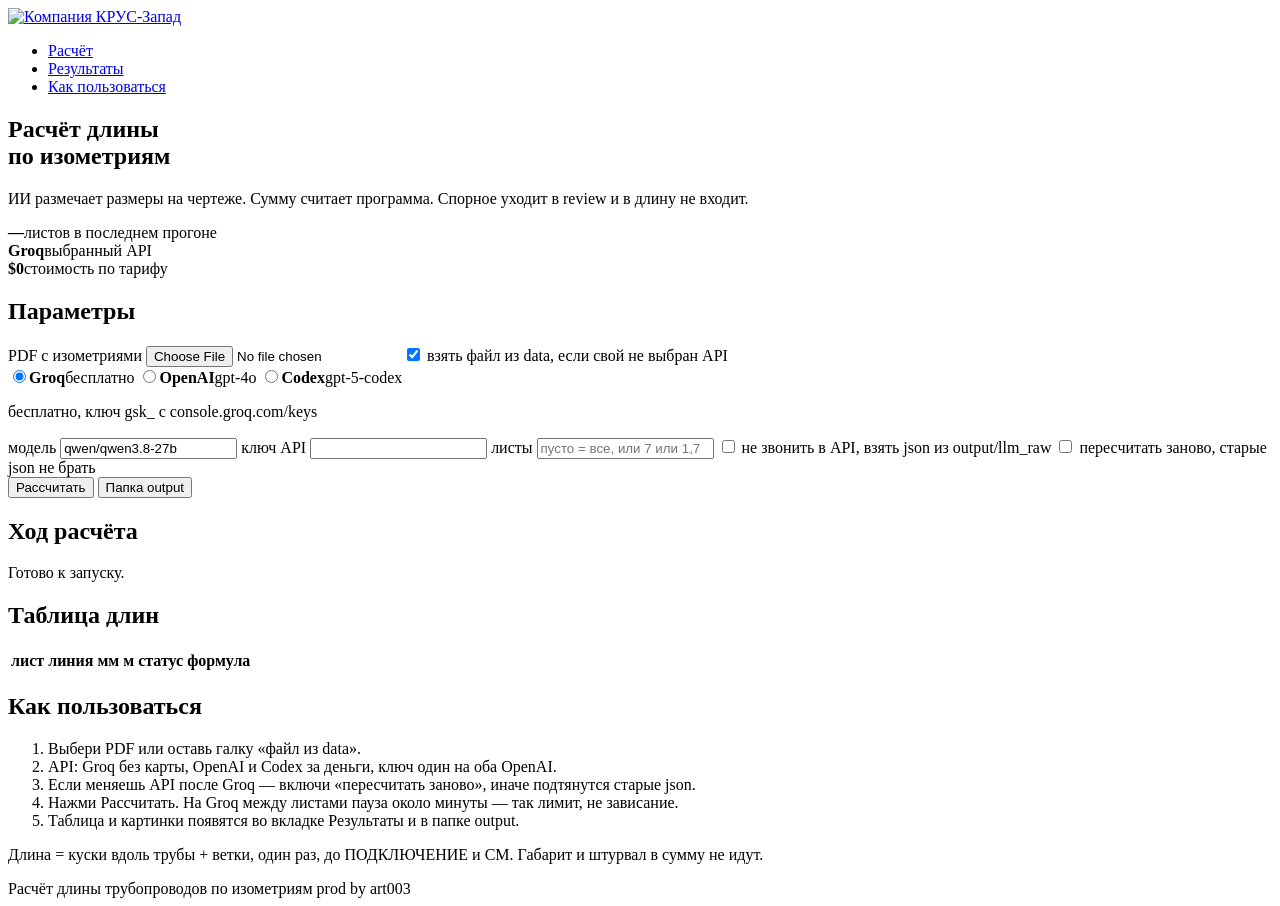
==== web/templates/index.html @ 9a87bb66 "длина по изометриям" ====
<!DOCTYPE html>
<html lang="ru">
<head>
  <meta charset="utf-8">
  <meta name="viewport" content="width=device-width, initial-scale=1">
  <title>Расчёт длины по изометриям</title>
  <link rel="preconnect" href="https://fonts.googleapis.com">
  <link href="https://fonts.googleapis.com/css2?family=Manrope:wght@500;700;800&display=swap" rel="stylesheet">
  <link rel="stylesheet" href="/static/css/app.css">
</head>
<body>
  <header class="header">
    <nav class="header__nav">
      <a class="header__logo" href="#calc" data-page="calc">
        <img src="/static/img/logo.svg" alt="Компания КРУС-Запад">
      </a>
      <ul class="header__links">
        <li><a href="#calc" data-page="calc" class="is-on">Расчёт</a></li>
        <li><a href="#results" data-page="results">Результаты</a></li>
        <li><a href="#help" data-page="help">Как пользоваться</a></li>
      </ul>
    </nav>
    <div class="busy-wrap"><div class="busy-bar" id="busy"></div></div>
  </header>

  <section class="hero">
    <div class="hero__inner">
      <h1>Расчёт длины<br>по изометриям</h1>
      <p>ИИ размечает размеры на чертеже. Сумму считает программа. Спорное уходит в review и в длину не входит.</p>
      <div class="hero__stats">
        <div><b id="stat-pages">—</b><span>листов в последнем прогоне</span></div>
        <div><b id="stat-api">Groq</b><span>выбранный API</span></div>
        <div><b id="stat-cost">$0</b><span>стоимость по тарифу</span></div>
      </div>
    </div>
  </section>

  <main class="wrap">
    <section id="page-calc" class="page is-on">
      <div class="grid">
        <div class="card">
          <h2>Параметры</h2>
          <form id="form">
            <label class="lbl">PDF с изометриями</label>
            <input type="file" id="pdf" accept=".pdf">
            <label class="check"><input type="checkbox" id="use-default" checked> взять файл из data, если свой не выбран</label>

            <label class="lbl">API</label>
            <div class="apis">
              <label class="api is-on"><input type="radio" name="api" value="Groq" checked><b>Groq</b><span>бесплатно</span></label>
              <label class="api"><input type="radio" name="api" value="OpenAI"><b>OpenAI</b><span>gpt-4o</span></label>
              <label class="api"><input type="radio" name="api" value="OpenAI Codex"><b>Codex</b><span>gpt-5-codex</span></label>
            </div>
            <p class="hint" id="hint">бесплатно, ключ gsk_ с console.groq.com/keys</p>

            <label class="lbl">модель</label>
            <input type="text" id="model" value="qwen/qwen3.8-27b">

            <label class="lbl">ключ API</label>
            <input type="password" id="key" autocomplete="off">

            <label class="lbl">листы</label>
            <input type="text" id="pages" placeholder="пусто = все, или 7 или 1,7">

            <label class="check"><input type="checkbox" id="replay"> не звонить в API, взять json из output/llm_raw</label>
            <label class="check"><input type="checkbox" id="fresh"> пересчитать заново, старые json не брать</label>

            <div class="actions">
              <button class="btn" type="submit" id="run">Рассчитать</button>
              <button class="btn btn-ghost" type="button" id="open-out">Папка output</button>
            </div>
          </form>
        </div>
        <div class="card">
          <h2>Ход расчёта</h2>
          <div class="log" id="log">Готово к запуску.</div>
        </div>
      </div>
    </section>

    <section id="page-results" class="page">
      <div class="card">
        <h2>Таблица длин</h2>
        <table>
          <thead>
            <tr>
              <th>лист</th><th>линия</th><th>мм</th><th>м</th><th>статус</th><th>формула</th>
            </tr>
          </thead>
          <tbody id="rows"></tbody>
        </table>
        <div class="thumbs" id="thumbs"></div>
      </div>
    </section>

    <section id="page-help" class="page">
      <div class="card help">
        <h2>Как пользоваться</h2>
        <ol>
          <li>Выбери PDF или оставь галку «файл из data».</li>
          <li>API: Groq без карты, OpenAI и Codex за деньги, ключ один на оба OpenAI.</li>
          <li>Если меняешь API после Groq — включи «пересчитать заново», иначе подтянутся старые json.</li>
          <li>Нажми Рассчитать. На Groq между листами пауза около минуты — так лимит, не зависание.</li>
          <li>Таблица и картинки появятся во вкладке Результаты и в папке output.</li>
        </ol>
        <p>Длина = куски вдоль трубы + ветки, один раз, до ПОДКЛЮЧЕНИЕ и СМ. Габарит и штурвал в сумму не идут.</p>
      </div>
    </section>
  </main>

  <footer class="footer">
    <span>Расчёт длины трубопроводов по изометриям</span>
    <span>prod by art003</span>
  </footer>
  <script src="/static/js/app.js"></script>
</body>
</html>
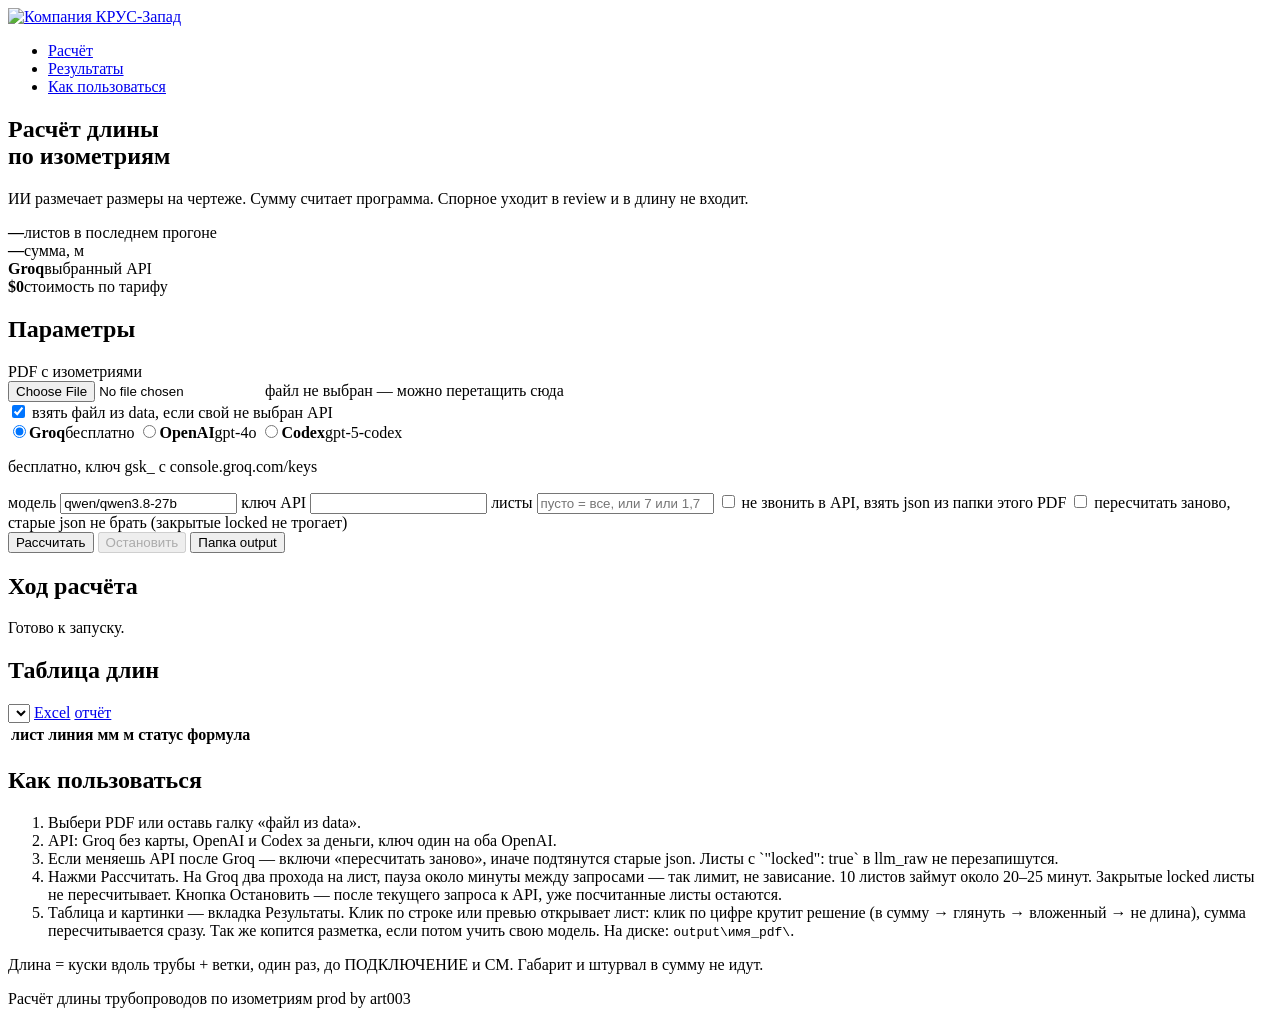
==== commit e2cb89e5: "правка в окне, стоп расчёта, результаты по папкам pdf" ====
--- a/web/templates/index.html
+++ b/web/templates/index.html
@@ -29,6 +29,7 @@
       <p>ИИ размечает размеры на чертеже. Сумму считает программа. Спорное уходит в review и в длину не входит.</p>
       <div class="hero__stats">
         <div><b id="stat-pages">—</b><span>листов в последнем прогоне</span></div>
+        <div><b id="stat-total">—</b><span>сумма, м</span></div>
         <div><b id="stat-api">Groq</b><span>выбранный API</span></div>
         <div><b id="stat-cost">$0</b><span>стоимость по тарифу</span></div>
       </div>
@@ -42,7 +43,10 @@
           <h2>Параметры</h2>
           <form id="form">
             <label class="lbl">PDF с изометриями</label>
-            <input type="file" id="pdf" accept=".pdf">
+            <div class="drop" id="drop">
+              <input type="file" id="pdf" accept=".pdf">
+              <span id="pdf-name">файл не выбран — можно перетащить сюда</span>
+            </div>
             <label class="check"><input type="checkbox" id="use-default" checked> взять файл из data, если свой не выбран</label>
 
             <label class="lbl">API</label>
@@ -62,11 +66,12 @@
             <label class="lbl">листы</label>
             <input type="text" id="pages" placeholder="пусто = все, или 7 или 1,7">
 
-            <label class="check"><input type="checkbox" id="replay"> не звонить в API, взять json из output/llm_raw</label>
-            <label class="check"><input type="checkbox" id="fresh"> пересчитать заново, старые json не брать</label>
+            <label class="check"><input type="checkbox" id="replay"> не звонить в API, взять json из папки этого PDF</label>
+            <label class="check"><input type="checkbox" id="fresh"> пересчитать заново, старые json не брать (закрытые locked не трогает)</label>
 
             <div class="actions">
               <button class="btn" type="submit" id="run">Рассчитать</button>
+              <button class="btn btn-stop" type="button" id="stop" disabled>Остановить</button>
               <button class="btn btn-ghost" type="button" id="open-out">Папка output</button>
             </div>
           </form>
@@ -80,7 +85,18 @@
 
     <section id="page-results" class="page">
       <div class="card">
-        <h2>Таблица длин</h2>
+        <div class="results-head">
+          <div>
+            <h2 id="results-title">Таблица длин</h2>
+            <p class="hint" id="results-pdf"></p>
+          </div>
+          <div class="results-tools">
+            <select id="jobs" aria-label="посчитанные PDF"></select>
+            <a class="btn btn-ghost" id="dl-xlsx" href="#" download>Excel</a>
+            <a class="btn btn-ghost" id="dl-html" href="#" target="_blank">отчёт</a>
+          </div>
+        </div>
+        <div class="totals" id="totals"></div>
         <table>
           <thead>
             <tr>
@@ -99,9 +115,9 @@
         <ol>
           <li>Выбери PDF или оставь галку «файл из data».</li>
           <li>API: Groq без карты, OpenAI и Codex за деньги, ключ один на оба OpenAI.</li>
-          <li>Если меняешь API после Groq — включи «пересчитать заново», иначе подтянутся старые json.</li>
-          <li>Нажми Рассчитать. На Groq между листами пауза около минуты — так лимит, не зависание.</li>
-          <li>Таблица и картинки появятся во вкладке Результаты и в папке output.</li>
+          <li>Если меняешь API после Groq — включи «пересчитать заново», иначе подтянутся старые json. Листы с `"locked": true` в llm_raw не перезапишутся.</li>
+          <li>Нажми Рассчитать. На Groq два прохода на лист, пауза около минуты между запросами — так лимит, не зависание. 10 листов займут около 20–25 минут. Закрытые locked листы не пересчитывает. Кнопка Остановить — после текущего запроса к API, уже посчитанные листы остаются.</li>
+          <li>Таблица и картинки — вкладка Результаты. Клик по строке или превью открывает лист: клик по цифре крутит решение (в сумму → глянуть → вложенный → не длина), сумма пересчитывается сразу. Так же копится разметка, если потом учить свою модель. На диске: <code>output\имя_pdf\</code>.</li>
         </ol>
         <p>Длина = куски вдоль трубы + ветки, один раз, до ПОДКЛЮЧЕНИЕ и СМ. Габарит и штурвал в сумму не идут.</p>
       </div>
@@ -112,6 +128,26 @@
     <span>Расчёт длины трубопроводов по изометриям</span>
     <span>prod by art003</span>
   </footer>
+  <div class="editor" id="editor" hidden>
+    <div class="editor__box">
+      <div class="editor__head">
+        <div>
+          <h2 id="ed-title">Лист</h2>
+          <p class="hint" id="ed-sum"></p>
+        </div>
+        <button type="button" class="btn btn-ghost" id="ed-close">Закрыть</button>
+      </div>
+      <div class="editor__body">
+        <div class="editor__scroll">
+          <div class="editor__canvas" id="ed-canvas">
+            <img id="ed-img" alt="лист">
+          </div>
+        </div>
+        <ul class="editor__list" id="ed-list"></ul>
+      </div>
+      <p class="hint">Клик по цифре или строке справа: в сумму → глянуть → вложенный → не длина. После правки лист закрыт (locked), повторный Groq его не затрёт.</p>
+    </div>
+  </div>
   <script src="/static/js/app.js"></script>
 </body>
 </html>
